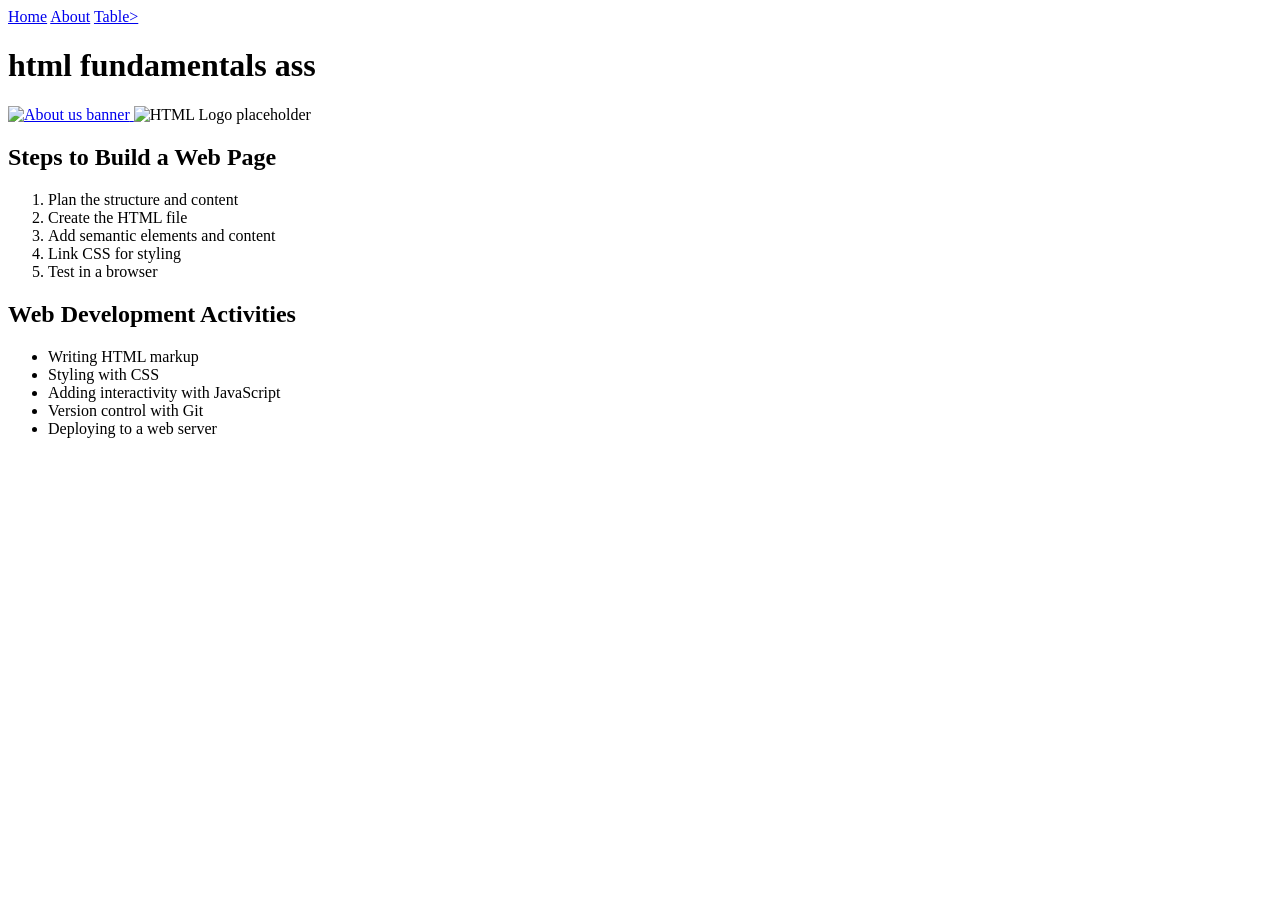
==== index.html @ 37a72726 "first commit" ====
<!DOCTYPE html>
<html lang="en">
<head>
    <meta charset="UTF-8">
    <meta name="viewport" content="width=device-width, initial-scale=1.0">
    <title>HTML Fundamentals-Home</title>
    <link rel="stylesheet",href="style.css">
</head>
<body>
 
    <nav>
<a href="index.html"tittle="go to home page">Home</a>
<a href="about.html"tittle="go to about page">About</a>
<a href="table.html"title="go to table page">Table></a>

    </nav>
<h1>html fundamentals ass</h1>
<!-- image as hyperlink -->
 <a href="about.html"title="learn more about this project">
    <img src="https://via.placeholder.com/200x100?text=About+Us" alt="About us banner" width="200" height="100">
 </a>
<img src="https://via.placeholder.com/200x100?text=HTML+Logo"  alt="HTML Logo placeholder" width="200" height="100">

    <!-- Ordered List -->
    <h2>Steps to Build a Web Page</h2>
    <ol>
        <li>Plan the structure and content</li>
        <li>Create the HTML file</li>
        <li>Add semantic elements and content</li>
        <li>Link CSS for styling</li>
        <li>Test in a browser</li>
    </ol>

    <!-- Unordered List -->
    <h2>Web Development Activities</h2>
    <ul>
        <li>Writing HTML markup</li>
        <li>Styling with CSS</li>
        <li>Adding interactivity with JavaScript</li>
        <li>Version control with Git</li>
        <li>Deploying to a web server</li>
    </ul>
</body>
</html>
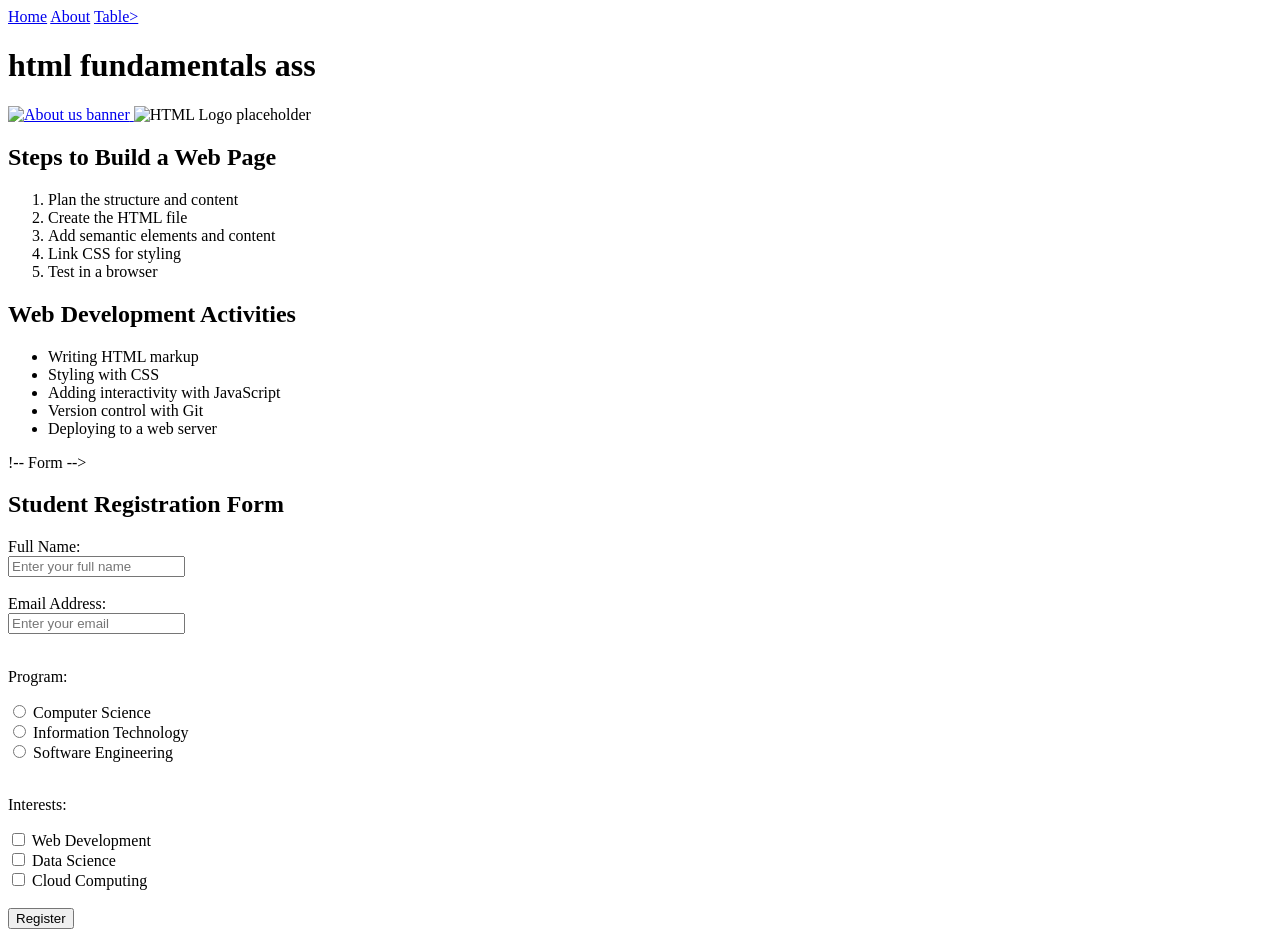
==== commit 1c75cd69: "first commit" ====
--- a/index.html
+++ b/index.html
@@ -40,5 +40,30 @@
         <li>Version control with Git</li>
         <li>Deploying to a web server</li>
     </ul>
+    !-- Form -->
+    <h2>Student Registration Form</h2>
+    <form action="#" method="post">
+
+        <label for="fullname">Full Name:</label><br>
+        <input type="text" id="fullname" name="fullname" placeholder="Enter your full name"><br><br>
+
+        <label for="email">Email Address:</label><br>
+        <input type="email" id="email" name="email" placeholder="Enter your email"><br><br>
+
+        <p>Program:</p>
+        <label><input type="radio" name="program" value="cs"> Computer Science</label><br>
+        <label><input type="radio" name="program" value="it"> Information Technology</label><br>
+        <label><input type="radio" name="program" value="se"> Software Engineering</label><br><br>
+
+        <p>Interests:</p>
+        <label><input type="checkbox" name="interest" value="web"> Web Development</label><br>
+        <label><input type="checkbox" name="interest" value="data"> Data Science</label><br>
+        <label><input type="checkbox" name="interest" value="cloud"> Cloud Computing</label><br><br>
+
+        <input type="submit" value="Register">
+    </form>
+
+</body>
+</html>
 </body>
 </html>
